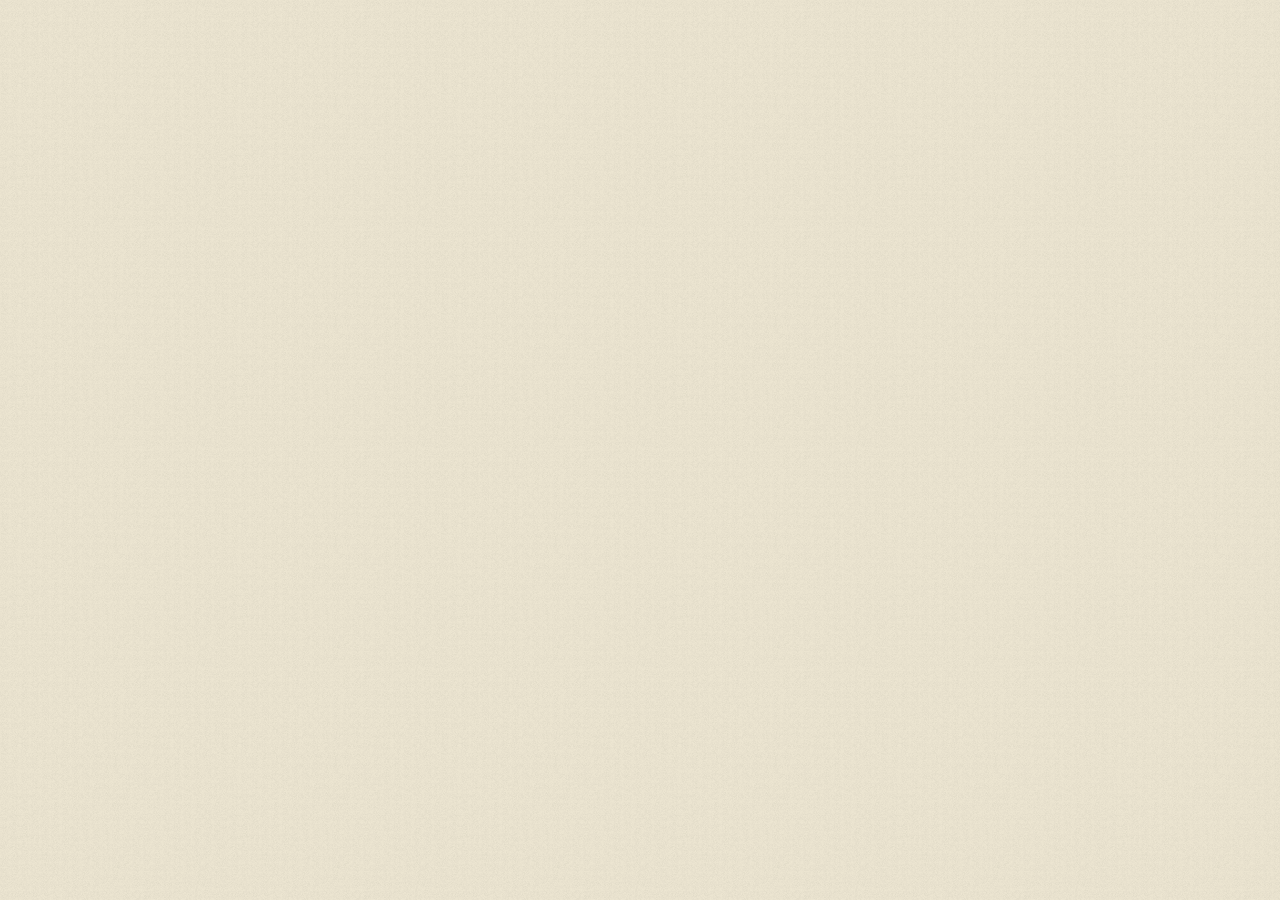
==== index.html @ ba2c65f1 "Rename Safe and Secure.html to index.html" ====
<!doctype html>
<html lang="en">
<head>
  <meta charset="utf-8"/>
  <meta name="viewport" content="width=device-width, initial-scale=1"/>
  <title>Safe &amp; Secure — Compliance &amp; safety for American trucking</title>

  <link rel="preconnect" href="https://fonts.googleapis.com"/>
  <link rel="preconnect" href="https://fonts.gstatic.com" crossorigin/>
  <link href="https://fonts.googleapis.com/css2?family=Geist:wght@300;400;500;600;700&family=JetBrains+Mono:wght@400;500;600&display=swap" rel="stylesheet"/>

  <link rel="stylesheet" href="styles.css?v=9"/>
  <noscript><style>.reveal,.reveal-x,.reveal-scale,.wipe,.line-up>span{opacity:1!important;transform:none!important;clip-path:none!important;}</style></noscript>
  <style>
    /* Toggle italic serif accents off via tweak */
    body.no-italics .italic-serif,
    body.no-italics h1 em,
    body.no-italics h2 em,
    body.no-italics h3 em,
    body.no-italics .svc-title em,
    body.no-italics .run-step h3 em,
    body.no-italics .foot-brand h3 em {
      font-family: var(--f-sans) !important;
      font-style: normal !important;
      font-weight: 500 !important;
    }
  </style>
</head>
<body class="grain">
  <div id="root"></div>

  <!-- React + Babel -->
  <script src="https://unpkg.com/react@18.3.1/umd/react.development.js" integrity="sha384-hD6/rw4ppMLGNu3tX5cjIb+uRZ7UkRJ6BPkLpg4hAu/6onKUg4lLsHAs9EBPT82L" crossorigin="anonymous"></script>
  <script src="https://unpkg.com/react-dom@18.3.1/umd/react-dom.development.js" integrity="sha384-u6aeetuaXnQ38mYT8rp6sbXaQe3NL9t+IBXmnYxwkUI2Hw4bsp2Wvmx4yRQF1uAm" crossorigin="anonymous"></script>
  <script src="https://unpkg.com/@babel/standalone@7.29.0/babel.min.js" integrity="sha384-m08KidiNqLdpJqLq95G/LEi8Qvjl/xUYll3QILypMoQ65QorJ9Lvtp2RXYGBFj1y" crossorigin="anonymous"></script>

  <!-- image-slot web component -->
  <script src="image-slot.js"></script>

  <!-- Tweaks panel -->
  <script type="text/babel" src="tweaks-panel.jsx"></script>

  <!-- App -->
  <script type="text/babel" src="app.jsx"></script>
</body>
</html>
---- styles.css ----
/* Safe & Secure — design tokens + base (v2) */

:root {
  /* paper / ink — midnight navy + warm cream + brass signal */
  --paper:    #EDE6D2;
  --paper-2:  #E2D9BF;
  --paper-3:  #D2C7A6;
  --ink:      #0A1525;
  --ink-2:    #1E3052;
  --mute:     #6F6B5C;
  --mute-2:   #ADA48B;
  --rule:     #2a2d33;
  --rule-soft:#C9BFA1;

  /* accent system */
  --steel:    #0F2240;
  --steel-2:  #1B3458;
  --signal:   #C9A04A;     /* brass — energy */
  --signal-2: #A47F2E;
  --highway:  #E8B43A;
  --safe:     #2F6A48;     /* trust green for badges */
  --safe-2:   #1f4e36;
  --ember:    #D6533F;     /* used sparingly as warm accent */

  /* fonts — single sans family for everything (italic-serif accents dropped) */
  --f-display: "Geist", ui-sans-serif, system-ui, sans-serif;
  --f-sans:    "Geist", ui-sans-serif, system-ui, sans-serif;
  --f-mono:    "JetBrains Mono", ui-monospace, monospace;

  /* metrics */
  --pad-x: clamp(20px, 4vw, 64px);
  --max-w: 1400px;
}

* { box-sizing: border-box; }
html, body { margin: 0; padding: 0; }
html { scroll-behavior: smooth; }
body {
  font-family: var(--f-sans);
  background: var(--paper);
  color: var(--ink);
  font-size: 16px;
  line-height: 1.5;
  -webkit-font-smoothing: antialiased;
  text-rendering: optimizeLegibility;
  font-feature-settings: "ss01", "cv11";
  overflow-x: hidden;
}

a { color: inherit; text-decoration: none; }
button { font-family: inherit; cursor: pointer; }

/* ── grain texture ─────────────────────────────────────── */
.grain::before {
  content:"";
  position: fixed; inset: 0;
  pointer-events: none;
  background-image: url("data:image/svg+xml;utf8,<svg xmlns='http://www.w3.org/2000/svg' width='220' height='220'><filter id='n'><feTurbulence baseFrequency='0.9' numOctaves='2' stitchTiles='stitch'/><feColorMatrix values='0 0 0 0 0  0 0 0 0 0  0 0 0 0 0  0 0 0 .08 0'/></filter><rect width='100%25' height='100%25' filter='url(%23n)'/></svg>");
  mix-blend-mode: multiply;
  opacity: .85;
  z-index: 1000;
}

/* ── ambient motion (always-on) ────────────────────────── */

/* live status bar above the nav */
.status-bar {
  background: var(--ink); color: var(--mute-2);
  font-family: var(--f-mono); font-size: 10.5px; letter-spacing: .14em;
  text-transform: uppercase;
  border-bottom: 1px solid color-mix(in srgb, var(--paper) 14%, var(--ink));
  position: sticky; top: 0; z-index: 51;
}
.status-row {
  display: flex; gap: 24px; height: 30px; align-items: center;
  overflow: hidden; white-space: nowrap;
}
.sb-item { display: inline-flex; align-items: center; gap: 8px; flex: none; }
.sb-item .blip {
  width: 6px; height: 6px; background: var(--signal); border-radius: 50%;
  animation: blip 1.4s infinite;
}
.sb-item.live { color: var(--signal); }
.sb-item .sep { color: color-mix(in srgb, var(--mute-2) 50%, transparent); margin: 0 4px; }
.sb-spacer { flex: 1; }
.sb-tick {
  display: inline-flex; align-items: center; gap: 6px;
  color: var(--paper);
}
.sb-tick .badge {
  background: color-mix(in srgb, var(--safe) 70%, transparent);
  color: var(--paper); padding: 2px 6px;
  letter-spacing: .12em;
}

@media (max-width: 900px) { .status-bar { display: none; } }

/* nav is no longer top-of-page */
.nav { top: 30px; }

/* pulsing dot for mile markers */
.mm-dot {
  display: inline-block;
  width: 10px; height: 10px; border-radius: 50%;
  background: var(--signal);
  box-shadow: 0 0 0 0 color-mix(in srgb, var(--signal) 60%, transparent);
  animation: mmpulse 1.8s ease-out infinite;
  margin-right: 6px;
  vertical-align: middle;
}
@keyframes mmpulse {
  0%   { box-shadow: 0 0 0 0   color-mix(in srgb, var(--signal) 60%, transparent); }
  70%  { box-shadow: 0 0 0 10px transparent; }
  100% { box-shadow: 0 0 0 0   transparent; }
}

/* CTA arrows — loop a slide-out shadow arrow */
.btn .arrow { transition: transform .2s ease; }
.btn:hover .arrow { transform: translateX(3px); }

.btn--signal .arrow {
  animation: arrowSlide 2.6s ease-in-out infinite;
}
@keyframes arrowSlide {
  0%, 60%, 100% { transform: translateX(0); }
  75% { transform: translateX(4px); }
  90% { transform: translateX(0); }
}

/* progress sweep in live desk feed header */
.ld-feed-head { position: relative; overflow: hidden; }
.ld-feed-head::after {
  content:""; position: absolute; left: 0; bottom: 0;
  height: 2px; width: 30%;
  background: var(--signal);
  animation: ldSweep 3.2s cubic-bezier(.6,0,.4,1) infinite;
}
@keyframes ldSweep {
  0%   { transform: translateX(-100%); }
  100% { transform: translateX(400%); }
}

/* annotation arrow gentle bob */
.annot { animation: bob 3s ease-in-out infinite; }
@keyframes bob {
  0%,100% { transform: translateY(0); }
  50%     { transform: translateY(-3px); }
}

/* radar sweep over the road photo */
.road-img::after {
  content:""; position: absolute; inset: 0; pointer-events: none;
  background: linear-gradient(115deg, transparent 38%, color-mix(in srgb, var(--signal) 22%, transparent) 50%, transparent 62%);
  transform: translateX(-100%);
  animation: roadSweep 7s ease-in-out infinite;
  z-index: 3;
  mix-blend-mode: screen;
}
@keyframes roadSweep {
  0%   { transform: translateX(-100%); }
  60%  { transform: translateX(100%); }
  100% { transform: translateX(100%); }
}

/* drifting accent dots between sections */
.tick-rail {
  position: relative;
  height: 28px;
  border-top: 1px solid var(--rule-soft);
  border-bottom: 1px solid var(--rule-soft);
  overflow: hidden;
  background: var(--paper);
}
.tick-rail::before {
  content:""; position: absolute; top: 50%; left: 0; right: 0;
  height: 2px; margin-top: -1px;
  background: repeating-linear-gradient(90deg, transparent 0 16px, var(--ink-2) 16px 17px, transparent 17px 60px);
  animation: tickDrift 24s linear infinite;
  opacity: .35;
}
@keyframes tickDrift {
  from { background-position: 0 0; }
  to   { background-position: -600px 0; }
}
.tick-rail .blip {
  position: absolute; top: 50%; transform: translateY(-50%);
  width: 6px; height: 6px; background: var(--signal); border-radius: 50%;
  animation: tickBlip 12s linear infinite;
}
.tick-rail .blip:nth-child(1) { animation-delay: 0s; }
.tick-rail .blip:nth-child(2) { animation-delay: -4s; }
.tick-rail .blip:nth-child(3) { animation-delay: -8s; }
@keyframes tickBlip {
  from { left: -10px; opacity: 1; }
  to   { left: 110%;  opacity: 1; }
}

/* second marquee at footer */
.foot-ticker {
  border-top: 1px solid rgba(255,255,255,.16);
  border-bottom: 1px solid rgba(255,255,255,.16);
  margin: 0 calc(var(--pad-x) * -1) 56px;
  overflow: hidden;
  padding: 18px 0;
}
.foot-ticker-track {
  display: flex; gap: 48px; white-space: nowrap; align-items: center;
  animation: scroll 50s linear infinite;
  font-family: var(--f-mono); font-size: 12px;
  letter-spacing: .14em; text-transform: uppercase;
  color: var(--mute-2);
}
.foot-ticker-track .route {
  display: inline-flex; gap: 12px; align-items: center; padding-right: 48px;
}
.foot-ticker-track .route .city { color: var(--paper); }
.foot-ticker-track .route .arrow-r { color: var(--signal); }
.foot-ticker-track .route .miles { color: var(--mute-2); }

/* scorecard label pulse */
.sc-bar.warn .fill {
  background: var(--ember);
  position: relative;
}
.in .sc-bar.warn .fill::after {
  content:""; position: absolute; top:0; right:0; bottom:0; width:6px;
  background: color-mix(in srgb, var(--ember) 50%, white);
  animation: pulseSpot 1.6s ease-in-out infinite;
}
@keyframes pulseSpot { 0%,100%{opacity:1} 50%{opacity:.3} }

/* number-card subtle hover lift to feel responsive */
.num-card { transition: transform .3s ease; }
.num-card:hover { transform: translateY(-2px); }

/* ── Field — imagery grid ──────────────────────────────── */
.field-sec {
  padding: 96px 0;
  background: var(--paper);
  border-bottom: 1px solid var(--ink);
}
.field-grid {
  display: grid;
  grid-template-columns: 1.4fr 1fr 1fr;
  grid-template-rows: 300px 300px;
  gap: 0;
  border: 1px solid var(--ink);
}
.field-cell {
  position: relative; overflow: hidden;
  border-right: 1px solid var(--ink);
  border-bottom: 1px solid var(--ink);
  background: var(--steel);
}
.field-cell:nth-child(3),
.field-cell:nth-child(5) { border-right: 0; }
.field-cell:nth-child(4),
.field-cell:nth-child(5) { border-bottom: 0; }
.field-cell.tall { grid-row: span 2; }

.field-cell image-slot {
  width: 100%; height: 100%;
  --slot-bg: #0d1929; --slot-fg: #c6cbd1;
}
.field-cell .fc-tag {
  position: absolute; top: 16px; left: 16px; z-index: 3;
  padding: 6px 10px; background: var(--signal); color: var(--ink);
  font-family: var(--f-mono); font-size: 10.5px; letter-spacing: .12em; text-transform: uppercase;
}
.field-cell .fc-tag.dark { background: var(--ink); color: var(--signal); }
.field-cell .fc-cap {
  position: absolute; left: 18px; right: 18px; bottom: 14px; z-index: 3;
  display: flex; justify-content: space-between; align-items: flex-end;
  color: var(--paper);
  font-family: var(--f-mono); font-size: 10.5px; letter-spacing: .14em; text-transform: uppercase;
  pointer-events: none;
}
.field-cell .fc-cap-bg {
  position: absolute; inset: 0; z-index: 1;
  background: linear-gradient(180deg, rgba(10,21,37,.35) 0%, rgba(10,21,37,0) 30%, rgba(10,21,37,0) 55%, rgba(10,21,37,.85) 100%);
  pointer-events: none;
}
.field-cell .fc-title {
  position: absolute; left: 18px; right: 18px; bottom: 40px; z-index: 2;
  color: var(--paper);
  font-family: var(--f-sans); font-weight: 500;
  font-size: 22px; letter-spacing: -0.018em; line-height: 1.1;
  max-width: 22ch; pointer-events: none;
}

@media (max-width: 1100px) {
  .field-grid { grid-template-columns: 1fr 1fr; grid-template-rows: 260px 260px 260px; }
  .field-cell.tall { grid-row: auto; }
  .field-cell:nth-child(3) { border-right: 1px solid var(--ink); }
  .field-cell:nth-child(4) { border-right: 0; }
  .field-cell:nth-child(5) { display: none; }
}
@media (max-width: 700px) {
  .field-grid { grid-template-columns: 1fr; grid-template-rows: repeat(4, 240px); }
  .field-cell { border-right: 0 !important; }
}

/* ── scroll reveals ────────────────────────────────────── */
.reveal {
  opacity: 0; transform: translateY(28px);
  transition: opacity .9s cubic-bezier(.2,.7,.2,1), transform .9s cubic-bezier(.2,.7,.2,1);
  will-change: transform, opacity;
}
.reveal.in { opacity: 1; transform: none; }
.reveal[data-d="1"]  { transition-delay: .06s; }
.reveal[data-d="2"]  { transition-delay: .12s; }
.reveal[data-d="3"]  { transition-delay: .18s; }
.reveal[data-d="4"]  { transition-delay: .24s; }
.reveal[data-d="5"]  { transition-delay: .30s; }
.reveal[data-d="6"]  { transition-delay: .36s; }
.reveal[data-d="7"]  { transition-delay: .42s; }
.reveal[data-d="8"]  { transition-delay: .48s; }
.reveal[data-d="9"]  { transition-delay: .54s; }
.reveal[data-d="10"] { transition-delay: .60s; }

.reveal-x { opacity: 0; transform: translateX(28px); transition: opacity .9s cubic-bezier(.2,.7,.2,1), transform .9s cubic-bezier(.2,.7,.2,1); }
.reveal-x.in { opacity: 1; transform: none; }
.reveal-scale { opacity: 0; transform: scale(.96); transition: opacity .9s cubic-bezier(.2,.7,.2,1), transform .9s cubic-bezier(.2,.7,.2,1); transform-origin: center; }
.reveal-scale.in { opacity: 1; transform: none; }

/* ── creative reveals ──────────────────────────────────── */

/* line-up: each <span> child slides up from behind an invisible mask.
   Use on <h1><span>line 1</span><span>line 2</span></h1> */
.line-up { overflow: hidden; display: block; }
.line-up > span,
.line-up > .ln {
  display: block; overflow: hidden;
  transform: translateY(0);
}
.line-up > span > i,
.line-up > .ln > i {
  display: block; transform: translateY(102%);
  transition: transform 1.1s cubic-bezier(.7,0,.2,1);
  font-style: inherit; will-change: transform;
}
.line-up.in > span:nth-child(1) > i,
.line-up.in > .ln:nth-child(1) > i { transition-delay: .05s; transform: none; }
.line-up.in > span:nth-child(2) > i,
.line-up.in > .ln:nth-child(2) > i { transition-delay: .18s; transform: none; }
.line-up.in > span:nth-child(3) > i,
.line-up.in > .ln:nth-child(3) > i { transition-delay: .31s; transform: none; }
.line-up.in > span:nth-child(4) > i,
.line-up.in > .ln:nth-child(4) > i { transition-delay: .44s; transform: none; }
.line-up.in > span:nth-child(5) > i,
.line-up.in > .ln:nth-child(5) > i { transition-delay: .57s; transform: none; }

/* mask-wipe: a coloured bar slides across, leaves the text behind */
.wipe {
  position: relative;
  display: inline-block;
  color: var(--ink);
}
.wipe::after {
  content:""; position: absolute; inset: 0;
  background: var(--signal);
  transform: scaleX(1); transform-origin: left;
  transition: transform 1.2s cubic-bezier(.7,0,.15,1);
}
.wipe.in::after { transform: scaleX(0); transform-origin: right; }

/* clip-reveal: image clips in from a direction. Default to fully open
   so anything that misses the observer is still visible. */
.clip-r { clip-path: inset(0 0 0 0); transition: clip-path 1.4s cubic-bezier(.7,0,.2,1); }
.clip-r.armed { clip-path: inset(0 100% 0 0); }
.clip-r.armed.in { clip-path: inset(0 0 0 0); }
.clip-l { clip-path: inset(0 0 0 0); transition: clip-path 1.4s cubic-bezier(.7,0,.2,1); }
.clip-l.armed { clip-path: inset(0 0 0 100%); }
.clip-l.armed.in { clip-path: inset(0 0 0 0); }
.clip-b { clip-path: inset(0 0 0 0); transition: clip-path 1.4s cubic-bezier(.7,0,.2,1); }
.clip-b.armed { clip-path: inset(100% 0 0 0); }
.clip-b.armed.in { clip-path: inset(0 0 0 0); }

/* label-line: a thin line under the eyebrow draws across */
.label-line {
  position: relative; display: inline-block; padding-bottom: 8px;
}
.label-line::after {
  content:""; position: absolute; left:0; right:0; bottom: 0;
  height: 1px; background: var(--ink-2);
  transform: scaleX(0); transform-origin: left;
  transition: transform .9s cubic-bezier(.7,0,.2,1) .1s;
}
.in .label-line::after,
.label-line.in::after { transform: scaleX(1); }

/* shimmer underline for service cards on hover */
.svc-arrow-line {
  position: absolute; left: 24px; right: 24px; bottom: 30px;
  height: 1px; background: currentColor; opacity: .2;
  transform: scaleX(0); transform-origin: left;
  transition: transform .5s cubic-bezier(.7,0,.2,1), opacity .2s;
}
.service:hover .svc-arrow-line { transform: scaleX(1); opacity: .4; }

/* connecting line that draws across The Run mile markers */
.run-grid { position: relative; }
.run-line {
  position: absolute; left: 0; right: 0; top: -1px;
  height: 2px; background: var(--signal);
  transform: scaleX(0); transform-origin: left;
  transition: transform 1.8s cubic-bezier(.7,0,.2,1) .2s;
  z-index: 2;
}
.run-grid.in .run-line { transform: scaleX(1); }

/* tickets on the case-numbers — flick like a split-flap */
.flick > b {
  display: inline-block;
  animation: flick .5s steps(2, end);
}
@keyframes flick { from { transform: translateY(-10%); opacity: 0; } to { transform: none; opacity: 1; } }

@media (prefers-reduced-motion: reduce) {
  .reveal, .reveal-x, .reveal-scale { opacity: 1 !important; transform: none !important; transition: none !important; }
  .line-up > span > i, .line-up > .ln > i { transform: none !important; transition: none !important; }
  .wipe::after { transform: scaleX(0) !important; }
  .clip-r, .clip-l, .clip-b { clip-path: none !important; }
  .label-line::after, .run-line { transform: scaleX(1) !important; }
}

/* ── typography ────────────────────────────────────────── */
.eyebrow {
  font-family: var(--f-mono);
  font-size: 11px;
  letter-spacing: 0.16em;
  text-transform: uppercase;
  color: var(--ink-2);
  font-weight: 500;
}
.italic-serif {
  font-family: var(--f-sans);
  font-style: normal;
  font-weight: 500;
  color: var(--signal);
}
.display {
  font-family: var(--f-sans);
  font-weight: 500;
  letter-spacing: -0.035em;
  line-height: 0.9;
  text-wrap: pretty;
}
.tnum { font-variant-numeric: tabular-nums; font-feature-settings: "tnum"; }
.mono { font-family: var(--f-mono); }

/* ── containers ────────────────────────────────────────── */
.shell {
  max-width: var(--max-w);
  margin: 0 auto;
  padding-left: var(--pad-x);
  padding-right: var(--pad-x);
  width: 100%;
}

hr.rule { border:0; height:1px; background: var(--ink); opacity:.85; margin:0; }
hr.rule-soft { border:0; height:1px; background: var(--rule-soft); margin:0; }

/* ── buttons ───────────────────────────────────────────── */
.btn {
  display: inline-flex; align-items: center; gap: 10px;
  height: 48px; padding: 0 22px;
  border-radius: 0;
  font-family: var(--f-sans);
  font-size: 14px; font-weight: 500;
  letter-spacing: -0.005em;
  border: 1px solid var(--ink);
  background: var(--ink);
  color: var(--paper);
  transition: transform .15s ease, background .15s ease, border-color .15s ease, color .15s ease;
}
.btn:hover { transform: translateY(-1px); background: var(--steel); }
.btn--signal { background: var(--signal); border-color: var(--signal); color: var(--ink); }
.btn--signal:hover { background: var(--signal-2); border-color: var(--signal-2); color: var(--paper); }
.btn--ghost  { background: transparent; color: var(--ink); }
.btn--ghost:hover { background: var(--ink); color: var(--paper); }

.arrow { width:16px; height:9px; flex:none; }

/* ── nav ───────────────────────────────────────────────── */
.nav {
  position: sticky; top: 0; z-index: 50;
  background: color-mix(in srgb, var(--paper) 92%, transparent);
  backdrop-filter: blur(6px);
  -webkit-backdrop-filter: blur(6px);
  border-bottom: 1px solid var(--ink);
}
.nav-row {
  display: flex; align-items: center; justify-content: space-between;
  height: 64px;
}
.nav-brand {
  display:flex; align-items:center; gap: 10px;
  font-weight: 500; letter-spacing: -0.01em; font-size: 16px;
}
.brand-mark {
  width: 30px; height: 30px;
  background: var(--ink);
  color: var(--paper);
  display: grid; place-items: center;
  font-family: var(--f-mono); font-weight: 600; font-size: 14px;
  letter-spacing: -0.02em;
  position: relative;
}
.brand-mark::after {
  content:""; position: absolute; right:-2px; bottom:-2px;
  width: 8px; height: 8px; background: var(--signal);
}
.nav-links { display:flex; gap: 28px; }
.nav-links a {
  font-size: 13.5px; color: var(--ink-2);
  position: relative; padding: 4px 0;
}
.nav-links a:hover { color: var(--ink); }
.nav-links a::after {
  content:""; position: absolute; left:0; right:0; bottom:-22px;
  height: 2px; background: var(--signal); transform: scaleX(0); transform-origin: left;
  transition: transform .2s ease;
}
.nav-links a:hover::after { transform: scaleX(1); }
.nav-cta { display:flex; align-items:center; gap: 14px; }
.usdot-chip {
  font-family: var(--f-mono);
  font-size: 10.5px;
  letter-spacing: 0.08em;
  color: var(--ink-2);
  border: 1px solid var(--rule-soft);
  padding: 4px 8px;
  display: inline-flex; align-items: center; gap: 6px;
}
.usdot-chip .dot { width:6px;height:6px;background:var(--safe);border-radius:50%; box-shadow:0 0 0 3px color-mix(in srgb, var(--safe) 20%, transparent); }

/* ── hero ──────────────────────────────────────────────── */
.hero { padding-top: 40px; padding-bottom: 30px; position: relative; }
.hero-eyebrow-row {
  display:flex; align-items:center; gap: 16px;
  font-family: var(--f-mono);
  font-size: 11px; letter-spacing: 0.16em; text-transform: uppercase;
  color: var(--ink-2);
}
.hero-eyebrow-row .sep { flex:1; height:1px; background: var(--ink); opacity:.4; }

.hero-2up {
  margin-top: 28px;
  display: grid;
  grid-template-columns: 1fr 1fr;
  gap: 48px;
  align-items: stretch;
}
.hero-left { display: flex; flex-direction: column; justify-content: space-between; gap: 32px; }
.hero-right {
  position: relative; overflow: hidden;
  border: 1px solid var(--ink);
  background: var(--steel);
  min-height: 560px;
}
.hero-right image-slot {
  width: 100%; height: 100%;
  --slot-bg: #0d1929; --slot-fg: #c6cbd1;
}
.hero-right .corner-tag {
  position: absolute; top: 16px; left: 16px; z-index: 3;
  padding: 6px 10px; background: var(--signal); color: var(--ink);
  font-family: var(--f-mono); font-size: 10.5px; letter-spacing: .12em; text-transform: uppercase;
}
.hero-right .corner-foot {
  position: absolute; left: 16px; right: 16px; bottom: 14px; z-index: 3;
  display: flex; justify-content: space-between; align-items: flex-end;
  color: var(--paper);
  font-family: var(--f-mono); font-size: 10.5px; letter-spacing: .14em; text-transform: uppercase;
  pointer-events: none;
}
.hero-right .hr-grad {
  position: absolute; inset: 0; z-index: 1; pointer-events: none;
  background: linear-gradient(180deg, rgba(10,21,37,.25) 0%, rgba(10,21,37,0) 25%, rgba(10,21,37,0) 60%, rgba(10,21,37,.85) 100%);
}
.hero-right .hr-pip {
  position: absolute; right: 14px; top: 50%; transform: translateY(-50%); z-index: 3;
  display: grid; gap: 6px;
}
.hero-right .hr-pip .pp {
  width: 4px; height: 18px; background: var(--signal); opacity: .35;
}
.hero-right .hr-pip .pp:nth-child(2) { opacity: .6; }
.hero-right .hr-pip .pp:nth-child(3) { opacity: 1; }

.hero h1 {
  margin: 0;
  font-family: var(--f-sans);
  font-size: clamp(44px, 5.8vw, 92px);
  font-weight: 500;
  letter-spacing: -0.035em;
  line-height: 0.94;
  text-wrap: balance;
}
.hero h1 em, .hero h1 .em {
  font-family: var(--f-sans);
  font-style: normal;
  font-weight: 500;
  letter-spacing: -0.025em;
  color: var(--signal);
}
.hero h1 .sig { color: var(--signal); }

.hero-sub {
  margin-top: 0;
  display: grid;
  grid-template-columns: 1fr;
  gap: 24px;
  align-items: end;
}
.hero-sub p {
  font-size: 17px; line-height: 1.45; color: var(--ink-2);
  max-width: 50ch; margin: 0;
}
.hero-cta { display:flex; gap: 12px; flex-wrap: wrap; }

@media (max-width: 1100px) {
  .hero-2up { grid-template-columns: 1fr; }
  .hero-right { min-height: 380px; }
}

/* annotation arrow + scribble */
.annot {
  position: absolute;
  font-family: var(--f-mono); font-size: 11px;
  letter-spacing: .08em; text-transform: uppercase;
  color: var(--signal-2);
  display:flex; align-items:center; gap: 8px;
  pointer-events: none;
}
.annot svg { width: 60px; height: 28px; flex: none; }

/* ── strip below hero ──────────────────────────────────── */
.belowhero {
  margin-top: 56px;
  display: grid;
  grid-template-columns: 1.4fr 1fr 0.9fr;
  gap: 0;
  border-top: 1px solid var(--ink);
  border-bottom: 1px solid var(--ink);
}
.belowhero > * {
  padding: 22px 24px;
  border-right: 1px solid var(--ink);
  min-height: 400px;
  display: flex; flex-direction: column;
}
.belowhero > *:last-child { border-right: 0; }

.bh-img {
  padding: 0 !important;
  border-right: 1px solid var(--ink);
  background: var(--steel);
  position: relative;
  overflow: hidden;
}
.bh-img image-slot {
  width: 100%; height: 100%; min-height: 400px;
  --slot-bg: #0d1929;
  --slot-fg: #c6cbd1;
}
.bh-img .img-overlay {
  position: absolute; left: 16px; bottom: 14px; right: 16px;
  display: flex; justify-content: space-between; align-items: flex-end;
  color: #f4ede0;
  z-index: 2; pointer-events: none;
}
.bh-img .img-overlay .cap { font-family: var(--f-mono); font-size: 10.5px; letter-spacing:.14em; text-transform:uppercase; opacity:.85; }
.bh-img .img-overlay .num { font-family: var(--f-mono); font-size: 10.5px; letter-spacing:.14em;}
.bh-img .corner-tag {
  position: absolute; top: 16px; left: 16px; z-index: 2;
  padding: 6px 10px; background: var(--signal); color: var(--ink);
  font-family: var(--f-mono); font-size: 10.5px; letter-spacing: .12em; text-transform: uppercase;
}

/* scorecard */
.scorecard { background: var(--paper); position: relative; }
.sc-head {
  display:flex; justify-content:space-between; align-items: center;
  font-family: var(--f-mono); font-size: 10.5px; letter-spacing: .14em; text-transform: uppercase;
  color: var(--ink-2);
}
.sc-head .live {
  display:inline-flex; align-items:center; gap: 6px;
  color: var(--safe);
}
.sc-head .live .blip { width:6px; height:6px; background: var(--safe); border-radius: 50%; animation: blip 1.4s infinite; }
@keyframes blip { 0%,100%{opacity:1} 50%{opacity:.25} }

.sc-score {
  display: flex; align-items: baseline; gap: 10px;
  margin-top: 22px;
}
.sc-score .big {
  font-size: 96px; font-weight: 500; letter-spacing: -0.04em; line-height: 1;
  font-family: var(--f-sans);
}
.sc-score .small { font-size: 22px; color: var(--mute); }
.sc-label { margin-top: 4px; font-size: 12.5px; color: var(--ink-2); }

.sc-bars { margin-top: 18px; display: grid; gap: 9px; }
.sc-bar { display: grid; grid-template-columns: 1fr auto; align-items: center; gap: 10px; font-size: 12px; }
.sc-bar .name { color: var(--ink-2); font-family: var(--f-mono); font-size: 10.5px; letter-spacing: .08em; text-transform: uppercase;}
.sc-bar .val { font-family: var(--f-mono); font-size: 11px; color: var(--ink); }
.sc-bar .track { grid-column: 1/-1; height: 4px; background: var(--paper-3); position: relative; overflow: hidden; }
.sc-bar .fill { position: absolute; left:0; top:0; bottom:0; background: var(--ink); transition: width 1.4s cubic-bezier(.2,.7,.2,1); width: 0; }
.sc-bar.warn .fill { background: var(--ember); }
.sc-bar.good .fill { background: var(--safe); }
.in .sc-bar .fill { width: var(--w, 0%); }

/* stats column */
.stats { background: var(--ink); color: var(--paper); justify-content: space-between; }
.stats .group { padding-bottom: 22px; border-bottom: 1px solid rgba(255,255,255,.13); }
.stats .group:last-child { border-bottom: 0; padding-bottom: 0; }
.stats .lbl {
  font-family: var(--f-mono); font-size: 10px; letter-spacing: .14em; text-transform: uppercase;
  color: var(--mute-2);
}
.stats .num {
  font-size: 64px; font-weight: 500; letter-spacing: -0.04em;
  margin-top: 6px; line-height: 1;
}
.stats .num em { font-family: var(--f-sans); font-style: normal; font-weight: 500; color: var(--signal); }
.stats .sub { font-size: 12.5px; color: var(--mute-2); margin-top: 4px; }

/* ── trust marquee ─────────────────────────────────────── */
.marquee {
  border-bottom: 1px solid var(--ink);
  background: var(--paper);
  overflow: hidden;
  padding: 18px 0;
}
.marquee-track {
  display: flex; gap: 64px;
  white-space: nowrap;
  animation: scroll 38s linear infinite;
  align-items: center;
}
.marquee-row { display: inline-flex; gap: 64px; align-items: center; padding-right: 64px; }
.marquee .item {
  font-family: var(--f-sans); font-weight: 500; font-size: 30px;
  color: var(--ink-2); letter-spacing: -0.025em;
}
.marquee .item small {
  font-family: var(--f-mono); font-style: normal; font-size: 10px;
  letter-spacing: .14em; text-transform: uppercase;
  color: var(--mute); display:block; margin-top: -4px;
}
.marquee .star { color: var(--signal); font-size: 22px; font-family: var(--f-sans); font-style: normal; }
@keyframes scroll { from { transform: translateX(0) } to { transform: translateX(-50%) } }

/* ── section heading ───────────────────────────────────── */
.sec { padding: 96px 0 100px; }
.sec-head {
  display:grid; grid-template-columns: 1fr 1fr; gap: 48px;
  align-items: end; margin-bottom: 56px;
}
.sec-head .label {
  font-family: var(--f-mono); font-size: 11px; letter-spacing: .18em; text-transform: uppercase;
  color: var(--ink-2);
}
.sec-head h2 {
  margin: 14px 0 0; font-family: var(--f-sans); font-weight: 500;
  font-size: clamp(40px, 5.4vw, 72px); letter-spacing: -0.035em; line-height: 0.95;
}
.sec-head h2 em { font-family: var(--f-sans); font-style: normal; font-weight: 500; }
.sec-head .lede { color: var(--ink-2); font-size: 17px; line-height: 1.5; max-width: 46ch; }

/* ── services grid ─────────────────────────────────────── */
.services { display: grid; grid-template-columns: repeat(6, 1fr); border-top: 1px solid var(--ink); }
.service {
  grid-column: span 2;
  border-right: 1px solid var(--ink);
  border-bottom: 1px solid var(--ink);
  padding: 26px 24px 30px;
  position: relative; min-height: 320px;
  display: flex; flex-direction: column; justify-content: space-between;
  background: var(--paper);
  transition: background .35s ease, color .35s ease;
}
.service::before {
  content:""; position: absolute; inset: 0;
  background: var(--ink);
  transform: scaleY(0); transform-origin: bottom;
  transition: transform .4s cubic-bezier(.6,0,.2,1);
  z-index: 0;
}
.service:hover::before { transform: scaleY(1); transform-origin: top; }
.service:hover { color: var(--paper); }
.service > * { position: relative; z-index: 1; }
.service:hover .svc-num { color: var(--mute-2); }
.service:hover .svc-meta { color: var(--mute-2); }
.service:hover .svc-arrow { transform: translateX(4px); color: var(--signal); }
.service:nth-child(3n) { border-right: 0; }
.service.span3 { grid-column: span 3; }

.svc-num {
  font-family: var(--f-mono); font-size: 11px; letter-spacing: .14em;
  color: var(--mute);
  transition: color .35s ease;
}
.svc-title {
  font-family: var(--f-sans); font-weight: 500;
  font-size: 32px; letter-spacing: -0.025em; line-height: 1.02;
  margin: 4px 0 0;
}
.svc-title em { font-family: var(--f-sans); font-style: normal; font-weight: 500; }
.svc-blurb { margin-top: 14px; font-size: 14.5px; line-height: 1.45; color: inherit; opacity: .85; }
.svc-meta {
  font-family: var(--f-mono); font-size: 10.5px; letter-spacing: .12em; text-transform: uppercase;
  color: var(--ink-2);
  display:flex; align-items:center; justify-content: space-between;
  transition: color .35s ease;
}
.svc-arrow { transition: transform .35s ease, color .35s ease; }

/* ── Live desk widget ──────────────────────────────────── */
.live-desk {
  background: var(--ink); color: var(--paper);
  padding: 56px 0; border-bottom: 1px solid var(--ink);
}
.ld-grid {
  display: grid; grid-template-columns: 1fr 1.4fr; gap: 56px; align-items: start;
}
.ld-lede {
  font-family: var(--f-sans); font-weight: 500;
  font-size: clamp(28px, 3.4vw, 44px); letter-spacing: -0.025em; line-height: 1.05; margin: 12px 0 18px;
}
.ld-lede em { font-family: var(--f-sans); font-style: normal; font-weight: 500; color: var(--signal); }
.ld-sub { color: var(--mute-2); font-size: 14.5px; max-width: 38ch; }

.ld-feed {
  border: 1px solid rgba(255,255,255,.18);
  background: rgba(255,255,255,.02);
}
.ld-feed-head {
  padding: 12px 16px; border-bottom: 1px solid rgba(255,255,255,.18);
  display:flex; justify-content:space-between; align-items: center;
  font-family: var(--f-mono); font-size: 10.5px; letter-spacing: .14em; text-transform: uppercase;
  color: var(--mute-2);
}
.ld-feed-head .live { color: var(--signal); display:flex; align-items:center; gap: 6px; }
.ld-feed-head .live .blip { width:6px; height:6px; background: var(--signal); border-radius: 50%; animation: blip 1.4s infinite; }
.ld-items {
  height: 348px; overflow: hidden; position: relative;
}
.ld-items-roll {
  list-style: none; margin: 0; padding: 0;
  animation: roll 24s linear infinite;
  position: absolute; left: 0; right: 0; top: 0;
}
.ld-items-roll li {
  display: grid; grid-template-columns: 64px 1fr auto 90px;
  gap: 16px; align-items: baseline;
  padding: 12px 16px;
  border-bottom: 1px solid rgba(255,255,255,.08);
  font-size: 14px;
}
.ld-items li .t { font-family: var(--f-mono); font-size: 10.5px; color: var(--mute-2); letter-spacing: .06em; }
.ld-items li .kind {
  font-family: var(--f-mono); font-size: 10px; letter-spacing: .12em; text-transform: uppercase;
  color: var(--ink); background: var(--signal); padding: 3px 6px;
}
.ld-items li .kind.done { background: var(--safe); color: var(--paper); }
.ld-items li .kind.work { background: var(--paper-2); color: var(--ink); }
.ld-items li .kind.win  { background: var(--ember); color: var(--paper); }
.ld-items li .what { color: var(--paper); }
.ld-items li .who  { font-family: var(--f-mono); font-size: 10.5px; color: var(--mute-2); text-align: right; }

.ld-items-roll {
  animation: roll 24s linear infinite;
  position: absolute; left: 0; right: 0; top: 0;
}
@keyframes roll {
  0% { transform: translateY(0); }
  100% { transform: translateY(-50%); }
}

/* ── process / The Run ─────────────────────────────────── */
.run { background: var(--ink); color: var(--paper); padding: 96px 0 110px; }
.run .eyebrow { color: var(--mute-2); }
.run h2 { color: var(--paper); }
.run .lede { color: var(--mute-2); }
.run-grid { display: grid; grid-template-columns: repeat(4, 1fr); border-top: 1px solid rgba(255,255,255,.18); }
.run-step {
  padding: 24px 24px 28px;
  border-right: 1px solid rgba(255,255,255,.18);
  display:flex; flex-direction: column; gap: 14px;
  min-height: 300px;
  position: relative;
}
.run-step:last-child { border-right: 0; }
.run-marker {
  display: flex; justify-content: space-between; align-items: baseline;
  font-family: var(--f-mono); font-size: 10.5px; letter-spacing: .14em; text-transform: uppercase;
  color: var(--mute-2);
}
.run-marker .mm { color: var(--signal); font-weight: 500; }
.run-step h3 {
  margin: 0;
  font-family: var(--f-sans); font-weight: 500;
  font-size: 28px; letter-spacing: -0.02em; line-height: 1.02;
}
.run-step h3 em { font-family: var(--f-sans); font-style: normal; font-weight: 500; }
.run-step p { margin: 0; color: var(--mute-2); font-size: 14px; line-height: 1.5; }
.run-step ul { padding: 0; margin: 0; list-style: none; font-family: var(--f-mono); font-size: 11px; letter-spacing: .08em; color: var(--paper); }
.run-step ul li { padding: 8px 0; border-top: 1px solid rgba(255,255,255,.12); display: flex; justify-content: space-between; }
.run-step ul li:last-child { border-bottom: 1px solid rgba(255,255,255,.12); }
.run-step ul li span { color: var(--mute-2); }

/* highway band */
.highway-band {
  height: 14px; position: relative; margin: 48px 0 0;
  background: var(--steel-2);
  overflow: hidden;
}
.highway-band::before {
  content:""; position: absolute; top:50%; left:0; right:0; transform: translateY(-50%);
  height: 2px;
  background: repeating-linear-gradient(90deg, var(--signal) 0 28px, transparent 28px 60px);
  animation: dash 1.4s linear infinite;
}
@keyframes dash { from { background-position: 0 0; } to { background-position: 60px 0; } }

/* ── Meet the desk ─────────────────────────────────────── */
.desk { padding: 96px 0 100px; background: var(--paper-2); border-top: 1px solid var(--ink); border-bottom: 1px solid var(--ink); }
.desk-grid { display: grid; grid-template-columns: repeat(3, 1fr); gap: 32px; }
.desk-card {
  background: var(--paper);
  border: 1px solid var(--ink);
  display: flex; flex-direction: column;
}
.desk-card .portrait {
  aspect-ratio: 4/5;
  background: var(--steel);
  position: relative; overflow: hidden;
  border-bottom: 1px solid var(--ink);
}
.desk-card image-slot {
  width: 100%; height: 100%;
  --slot-bg: #0d1929;
  --slot-fg: #c6cbd1;
}
.desk-card .badge {
  position: absolute; top: 14px; left: 14px; z-index: 2;
  background: var(--signal); color: var(--ink);
  font-family: var(--f-mono); font-size: 10px; letter-spacing: .12em; text-transform: uppercase;
  padding: 5px 8px;
}
.desk-card .meta { padding: 20px 22px 22px; display: flex; flex-direction: column; gap: 6px; }
.desk-card .role { font-family: var(--f-mono); font-size: 10.5px; letter-spacing: .14em; text-transform: uppercase; color: var(--ink-2); }
.desk-card h4 { margin: 4px 0 0; font-family: var(--f-sans); font-weight: 500; font-size: 24px; letter-spacing: -0.02em; }
.desk-card h4 em { font-family: var(--f-sans); font-style: normal; font-weight: 500; }
.desk-card .bio { font-size: 14px; color: var(--ink-2); line-height: 1.5; margin-top: 8px; }
.desk-card .stats-row {
  display: flex; justify-content: space-between; gap: 12px;
  margin-top: 18px; padding-top: 16px; border-top: 1px solid var(--rule-soft);
  font-family: var(--f-mono); font-size: 10.5px; letter-spacing: .1em; text-transform: uppercase; color: var(--mute);
}
.desk-card .stats-row b { display: block; font-family: var(--f-sans); font-weight: 500; font-size: 20px; color: var(--ink); letter-spacing: -0.02em; text-transform: none; margin-top: 4px; }

/* ── On the road full-bleed ────────────────────────────── */
.road {
  position: relative;
  border-bottom: 1px solid var(--ink);
  background: var(--ink);
  color: var(--paper);
}
.road-img {
  height: clamp(380px, 56vh, 620px);
  position: relative; overflow: hidden;
}
.road-img image-slot {
  width: 100%; height: 100%;
  --slot-bg: #0d1929;
  --slot-fg: #c6cbd1;
}
.road-overlay {
  position: absolute; inset: 0; z-index: 2;
  display: grid; grid-template-rows: auto 1fr auto; padding: 40px var(--pad-x) 32px;
  pointer-events: none;
  background: linear-gradient(180deg, rgba(10,21,37,.6) 0%, rgba(10,21,37,.1) 30%, rgba(10,21,37,.1) 70%, rgba(10,21,37,.85) 100%);
}
.road-tag {
  display: flex; justify-content: space-between; align-items: center;
  font-family: var(--f-mono); font-size: 11px; letter-spacing: .16em; text-transform: uppercase;
  color: var(--mute-2);
}
.road-tag .live { color: var(--signal); display:flex; align-items:center; gap: 6px; }
.road-tag .live .blip { width:7px; height:7px; background: var(--signal); border-radius: 50%; animation: blip 1.4s infinite; }
.road-title {
  align-self: end;
  font-family: var(--f-sans); font-weight: 500;
  font-size: clamp(40px, 5.6vw, 84px); letter-spacing: -0.03em; line-height: 0.95;
  max-width: 18ch;
}
.road-title em { font-family: var(--f-sans); font-style: normal; font-weight: 500; color: var(--signal); }
.road-bottom {
  display: grid; grid-template-columns: repeat(4, 1fr); gap: 24px;
  align-self: end;
}
.road-stat .lbl { font-family: var(--f-mono); font-size: 10.5px; letter-spacing: .14em; text-transform: uppercase; color: var(--mute-2); }
.road-stat .v { font-family: var(--f-sans); font-weight: 500; font-size: 32px; letter-spacing: -0.025em; margin-top: 4px; }

/* ── Case study ────────────────────────────────────────── */
.case { padding: 96px 0; background: var(--paper); }
.case-grid {
  display: grid; grid-template-columns: 1fr 1fr; gap: 56px;
  align-items: stretch;
  border-top: 1px solid var(--ink);
  padding-top: 32px;
}
.case-img {
  aspect-ratio: 5/6;
  background: var(--steel);
  position: relative; overflow: hidden;
  border: 1px solid var(--ink);
}
.case-img image-slot { width: 100%; height: 100%; --slot-bg: #0d1929; --slot-fg: #c6cbd1; }
.case-img .corner-tag {
  position: absolute; top: 16px; left: 16px; z-index: 2;
  padding: 6px 10px; background: var(--signal); color: var(--ink);
  font-family: var(--f-mono); font-size: 10.5px; letter-spacing: .12em; text-transform: uppercase;
}
.case-img .corner-foot {
  position: absolute; bottom: 16px; left: 16px; right: 16px; z-index: 2;
  display: flex; justify-content: space-between;
  font-family: var(--f-mono); font-size: 10.5px; letter-spacing: .14em; text-transform: uppercase;
  color: var(--paper);
}
.case-body { display: flex; flex-direction: column; justify-content: space-between; }
.case-body .label { font-family: var(--f-mono); font-size: 11px; letter-spacing: .18em; text-transform: uppercase; color: var(--mute); }
.case-body .quote {
  font-family: var(--f-sans); font-weight: 400;
  font-size: clamp(28px, 3vw, 44px); line-height: 1.14; letter-spacing: -0.025em;
  margin: 22px 0;
}
.case-body .quote::before { content: "“"; color: var(--signal); margin-right: 4px; }
.case-body .quote::after { content: "”"; color: var(--signal); margin-left: 2px; }
.case-byline { display: grid; gap: 4px; }
.case-byline .who { font-weight: 500; font-size: 16px; }
.case-byline .role { font-family: var(--f-mono); font-size: 10.5px; letter-spacing: .14em; text-transform: uppercase; color: var(--mute); }

.case-numbers { display: grid; grid-template-columns: repeat(3, 1fr); gap: 0; border-top: 1px solid var(--rule-soft); border-bottom: 1px solid var(--rule-soft); margin-top: 32px; }
.case-numbers > div { padding: 22px 16px 22px 0; border-right: 1px solid var(--rule-soft); }
.case-numbers > div:last-child { border-right: 0; padding-left: 16px; padding-right: 0; }
.case-numbers .lbl { font-family: var(--f-mono); font-size: 10.5px; letter-spacing: .14em; text-transform: uppercase; color: var(--mute); }
.case-numbers .v { font-family: var(--f-sans); font-weight: 500; font-size: 44px; letter-spacing: -0.03em; line-height: 1; margin-top: 8px; }
.case-numbers .v em { font-family: var(--f-sans); font-style: normal; font-weight: 500; color: var(--signal); }

/* ── values ────────────────────────────────────────────── */
.values { display: grid; grid-template-columns: repeat(4, 1fr); gap: 0; border-top: 1px solid var(--ink); }
.value {
  padding: 28px 24px;
  border-right: 1px solid var(--ink);
  border-bottom: 1px solid var(--ink);
  min-height: 280px;
  display: flex; flex-direction: column; justify-content: space-between;
  background: var(--paper-2);
}
.value:last-child { border-right: 0; }
.value .glyph {
  font-family: var(--f-sans); font-weight: 300;
  font-size: 96px; line-height: 1; color: var(--signal);
  letter-spacing: -0.06em;
}
.value h4 {
  margin: 0; font-family: var(--f-sans); font-weight: 500;
  font-size: 22px; letter-spacing: -0.02em;
}
.value p { margin: 6px 0 0; font-size: 14px; color: var(--ink-2); line-height: 1.5; }

/* ── numbers band ──────────────────────────────────────── */
.numbers {
  background: var(--signal); color: var(--ink);
  padding: 80px 0;
  border-top: 1px solid var(--ink);
  border-bottom: 1px solid var(--ink);
}
.numbers-grid {
  display: grid; grid-template-columns: 2fr 1fr 1fr 1fr; gap: 32px; align-items: end;
}
.numbers .lede {
  font-family: var(--f-sans); font-weight: 500;
  font-size: clamp(36px, 4vw, 56px); letter-spacing: -0.03em; line-height: 1; margin: 0;
}
.numbers .lede em { font-family: var(--f-sans); font-style: normal; font-weight: 500; }
.num-card { border-left: 1px solid rgba(10,21,37,.25); padding-left: 18px; }
.num-card .lbl { font-family: var(--f-mono); font-size: 10.5px; letter-spacing: .14em; text-transform: uppercase; color: var(--ink-2); }
.num-card .v { font-size: 64px; font-weight: 500; letter-spacing: -0.04em; line-height: 1; margin-top: 6px; }
.num-card .s { font-size: 12.5px; color: var(--ink-2); margin-top: 6px; line-height: 1.4; }

/* ── contact ───────────────────────────────────────────── */
.contact { padding: 96px 0; }
.contact-grid { display: grid; grid-template-columns: 1fr 1fr; gap: 56px; align-items: start; border-top: 1px solid var(--ink); padding-top: 36px; }
.contact h2 { margin: 0; font-family: var(--f-sans); font-weight: 500; font-size: clamp(40px, 5.4vw, 72px); letter-spacing: -0.035em; line-height: .95; }
.contact h2 em { font-family: var(--f-sans); font-style: normal; font-weight: 500; }
.contact .lede { color: var(--ink-2); font-size: 17px; line-height: 1.5; max-width: 42ch; margin: 18px 0 0; }
.contact-meta { margin-top: 36px; display: grid; gap: 18px; border-top: 1px solid var(--rule-soft); padding-top: 24px; }
.cm-row { display: grid; grid-template-columns: 120px 1fr auto; gap: 12px; align-items: baseline; font-size: 14px; }
.cm-row .k { font-family: var(--f-mono); font-size: 10.5px; letter-spacing: .14em; text-transform: uppercase; color: var(--mute); }
.cm-row .v { font-weight: 500; }
.cm-row .x { font-family: var(--f-mono); font-size: 11px; color: var(--mute); }

.form { background: var(--paper-2); padding: 28px; border: 1px solid var(--ink); }
.form h3 { margin: 0 0 22px; font-family: var(--f-sans); font-weight: 500; font-size: 22px; letter-spacing: -0.015em; }
.field { display: grid; gap: 6px; margin-bottom: 16px; }
.field label { font-family: var(--f-mono); font-size: 10.5px; letter-spacing: .14em; text-transform: uppercase; color: var(--ink-2); display:flex; justify-content:space-between; }
.field input, .field textarea, .field select {
  font-family: var(--f-sans); font-size: 15px;
  border: 0; border-bottom: 1px solid var(--ink);
  background: transparent; padding: 8px 0 10px; outline: 0;
  color: var(--ink);
  width: 100%;
}
.field textarea { resize: vertical; min-height: 80px; }
.field input:focus, .field textarea:focus, .field select:focus { border-bottom-color: var(--signal); }
.field .req { color: var(--signal-2); }
.form-row { display: grid; grid-template-columns: 1fr 1fr; gap: 18px; }

/* ── footer ────────────────────────────────────────────── */
.foot { background: var(--ink); color: var(--paper); padding: 64px 0 28px; }
.foot-top { display: grid; grid-template-columns: 1.4fr 1fr 1fr 1fr; gap: 32px; padding-bottom: 56px; border-bottom: 1px solid rgba(255,255,255,.16); }
.foot-brand h3 {
  font-family: var(--f-sans); font-weight: 500; font-size: clamp(48px, 6vw, 96px);
  letter-spacing: -0.04em; line-height: 0.9; margin: 0;
}
.foot-brand h3 em { font-family: var(--f-sans); font-style: normal; font-weight: 500; color: var(--signal); }
.foot-brand p { color: var(--mute-2); font-size: 14px; margin: 18px 0 0; max-width: 36ch; }
.foot-col h5 { font-family: var(--f-mono); font-size: 10.5px; letter-spacing: .14em; text-transform: uppercase; color: var(--mute-2); margin: 0 0 16px; font-weight: 500; }
.foot-col a { display: block; padding: 6px 0; font-size: 14px; color: var(--paper); }
.foot-col a:hover { color: var(--signal); }
.foot-bot { display: flex; justify-content: space-between; padding-top: 28px; font-family: var(--f-mono); font-size: 11px; letter-spacing: .1em; color: var(--mute-2); }

/* ── responsive ────────────────────────────────────────── */
@media (max-width: 1100px) {
  .belowhero { grid-template-columns: 1fr 1fr; }
  .bh-img { grid-column: 1/-1; min-height: 320px; }
  .services { grid-template-columns: repeat(2, 1fr); }
  .service { grid-column: span 1 !important; border-right: 1px solid var(--ink); }
  .service:nth-child(2n) { border-right: 0; }
  .run-grid { grid-template-columns: 1fr 1fr; }
  .run-step { border-bottom: 1px solid rgba(255,255,255,.18); }
  .run-step:nth-child(2n) { border-right: 0; }
  .desk-grid { grid-template-columns: 1fr 1fr; }
  .desk-card:nth-child(3) { grid-column: 1/-1; }
  .values { grid-template-columns: 1fr 1fr; }
  .value:nth-child(2n) { border-right: 0; }
  .numbers-grid { grid-template-columns: 1fr 1fr; }
  .ld-grid { grid-template-columns: 1fr; }
  .case-grid { grid-template-columns: 1fr; }
  .road-bottom { grid-template-columns: repeat(2, 1fr); }
  .contact-grid { grid-template-columns: 1fr; }
  .foot-top { grid-template-columns: 1fr 1fr; }
}
@media (max-width: 700px) {
  .hero-sub { grid-template-columns: 1fr; }
  .hero-cta { justify-content: flex-start; }
  .belowhero { grid-template-columns: 1fr; }
  .belowhero > * { border-right: 0; border-bottom: 1px solid var(--ink); }
  .services { grid-template-columns: 1fr; }
  .service { border-right: 0 !important; }
  .run-grid { grid-template-columns: 1fr; }
  .run-step { border-right: 0; }
  .desk-grid { grid-template-columns: 1fr; }
  .desk-card:nth-child(3) { grid-column: auto; }
  .values { grid-template-columns: 1fr; }
  .value { border-right: 0; }
  .numbers-grid { grid-template-columns: 1fr; }
  .road-bottom { grid-template-columns: 1fr 1fr; }
  .foot-top { grid-template-columns: 1fr; }
  .nav-links { display: none; }
  .nav-cta .usdot-chip { display: none; }
  .form-row { grid-template-columns: 1fr; }
  .sec-head { grid-template-columns: 1fr; }
  .cm-row { grid-template-columns: 1fr; gap: 2px; }
  .ld-items li { grid-template-columns: 50px 1fr; }
  .ld-items li .who, .ld-items li .kind { display: none; }
  .case-numbers { grid-template-columns: 1fr; }
  .case-numbers > div { border-right: 0; border-bottom: 1px solid var(--rule-soft); padding: 18px 0; }
  .case-numbers > div:last-child { border-bottom: 0; padding-left: 0; }
}
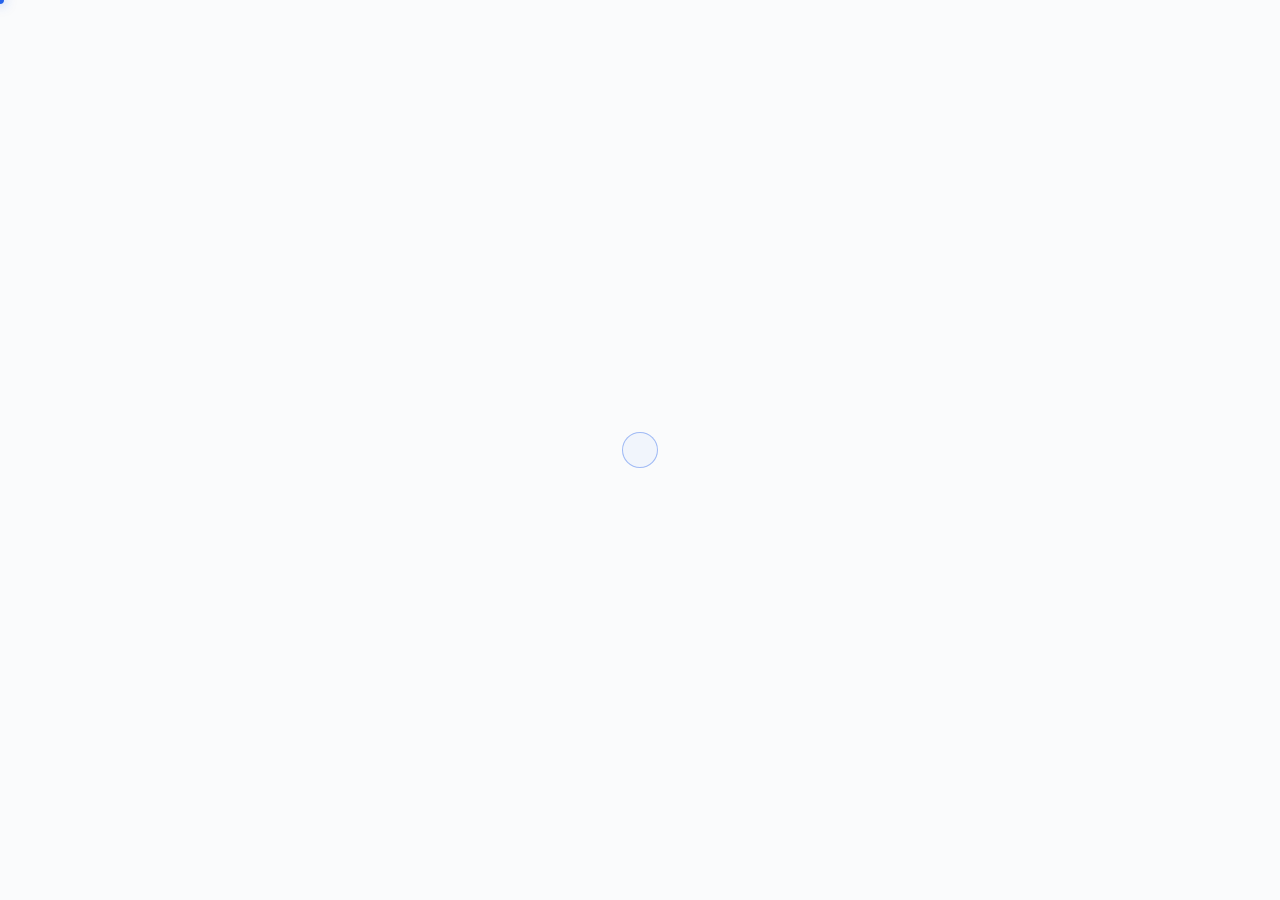
==== commit 33171a83: "Add full satisfying interactions: custom cursor follower with lag ring, magnetic buttons, 3D card ti" ====
--- a/index.html
+++ b/index.html
@@ -3,7 +3,7 @@
 <head>
   <meta charset="utf-8"/>
   <meta name="viewport" content="width=device-width, initial-scale=1"/>
-  <title>Safe &amp; Secure — Compliance &amp; safety for American trucking</title>
+  <title>Safe Haul Compliance — Compliance &amp; safety for Canadian trucking</title>
 
   <link rel="preconnect" href="https://fonts.googleapis.com"/>
   <link rel="preconnect" href="https://fonts.gstatic.com" crossorigin/>
@@ -42,5 +42,8 @@
 
   <!-- App -->
   <script type="text/babel" src="app.jsx"></script>
+
+  <!-- Satisfying Micro-interactions -->
+  <script src="interactions.js" defer></script>
 </body>
 </html>
--- a/styles.css
+++ b/styles.css
@@ -1,65 +1,286 @@
 /* Safe & Secure — design tokens + base (v2) */
 
 :root {
-  /* paper / ink — midnight navy + warm cream + brass signal */
-  --paper:    #EDE6D2;
-  --paper-2:  #E2D9BF;
-  --paper-3:  #D2C7A6;
-  --ink:      #0A1525;
-  --ink-2:    #1E3052;
-  --mute:     #6F6B5C;
-  --mute-2:   #ADA48B;
-  --rule:     #2a2d33;
-  --rule-soft:#C9BFA1;
-
-  /* accent system */
-  --steel:    #0F2240;
-  --steel-2:  #1B3458;
-  --signal:   #C9A04A;     /* brass — energy */
-  --signal-2: #A47F2E;
-  --highway:  #E8B43A;
-  --safe:     #2F6A48;     /* trust green for badges */
-  --safe-2:   #1f4e36;
-  --ember:    #D6533F;     /* used sparingly as warm accent */
-
-  /* fonts — single sans family for everything (italic-serif accents dropped) */
-  --f-display: "Geist", ui-sans-serif, system-ui, sans-serif;
-  --f-sans:    "Geist", ui-sans-serif, system-ui, sans-serif;
-  --f-mono:    "JetBrains Mono", ui-monospace, monospace;
+  /* modern professional palette — clean white + deep navy + blue accent */
+  --paper:    #FAFBFC;        /* very light bg */
+  --paper-2:  #FFFFFF;        /* card surfaces */
+  --paper-3:  #F2F4F7;        /* elevated surfaces */
+  --ink:      #0A1F44;        /* primary text — deep navy */
+  --ink-2:    #2B3A5E;        /* secondary text */
+  --mute:     #4B5563;        /* muted text - darker for contrast */
+  --mute-2:   #6B7280;        /* subtle text */
+  --rule:     #E5E7EB;        /* borders */
+  --rule-soft:#EEF0F3;        /* soft dividers */
+
+  /* accent system — modern blue + accent */
+  --steel:    #0A1F44;
+  --steel-2:  #1A3464;
+  --signal:   #2563EB;        /* vibrant blue — primary CTA */
+  --signal-2: #1E40AF;
+  --highway:  #2563EB;
+  --safe:     #10B981;
+  --safe-2:   #059669;
+  --ember:    #EF4444;
+
+  /* fonts — modern system fonts */
+  --f-display: -apple-system, BlinkMacSystemFont, 'Inter', 'Segoe UI', Roboto, sans-serif;
+  --f-sans:    -apple-system, BlinkMacSystemFont, 'Inter', 'Segoe UI', Roboto, sans-serif;
+  --f-mono:    'SF Mono', 'Menlo', monospace;
 
   /* metrics */
-  --pad-x: clamp(20px, 4vw, 64px);
-  --max-w: 1400px;
+  --pad-x: clamp(20px, 4vw, 80px);
+  --max-w: 1640px;
 }
 
 * { box-sizing: border-box; }
 html, body { margin: 0; padding: 0; }
-html { scroll-behavior: smooth; }
+html {
+  scroll-behavior: smooth;
+  scroll-padding-top: 80px;
+  -webkit-text-size-adjust: 100%;
+  text-rendering: optimizeLegibility;
+  -webkit-font-smoothing: antialiased;
+  -moz-osx-font-smoothing: grayscale;
+}
+body {
+  overscroll-behavior-y: none;
+}
+@media (prefers-reduced-motion: no-preference) {
+  html { scroll-behavior: smooth; }
+}
+/* Smooth out scroll-driven elements with GPU compositing */
+.hero-cine-bg,
+.reveal, .reveal-x, .reveal-scale,
+.field-cell, .service, .desk-card, .run-step,
+.case-img, .road-img, .bh-img,
+img, image-slot {
+  will-change: auto;
+  backface-visibility: hidden;
+  -webkit-backface-visibility: hidden;
+  transform: translateZ(0);
+}
 body {
   font-family: var(--f-sans);
   background: var(--paper);
   color: var(--ink);
-  font-size: 16px;
-  line-height: 1.5;
+  font-size: 17px;
+  line-height: 1.7;
   -webkit-font-smoothing: antialiased;
   text-rendering: optimizeLegibility;
-  font-feature-settings: "ss01", "cv11";
   overflow-x: hidden;
-}
-
-a { color: inherit; text-decoration: none; }
+  font-weight: 400;
+}
+
+a { color: inherit; text-decoration: none; cursor: pointer; }
 button { font-family: inherit; cursor: pointer; }
 
-/* ── grain texture ─────────────────────────────────────── */
-.grain::before {
-  content:"";
-  position: fixed; inset: 0;
+/* ── custom cursor follower ───────────────────────────── */
+@media (hover: hover) and (pointer: fine) {
+  body { cursor: none; }
+  a, button, .btn, .service, .value, input, select, textarea { cursor: none; }
+}
+
+.cursor-dot, .cursor-ring {
+  position: fixed; top: 0; left: 0;
   pointer-events: none;
-  background-image: url("data:image/svg+xml;utf8,<svg xmlns='http://www.w3.org/2000/svg' width='220' height='220'><filter id='n'><feTurbulence baseFrequency='0.9' numOctaves='2' stitchTiles='stitch'/><feColorMatrix values='0 0 0 0 0  0 0 0 0 0  0 0 0 0 0  0 0 0 .08 0'/></filter><rect width='100%25' height='100%25' filter='url(%23n)'/></svg>");
-  mix-blend-mode: multiply;
-  opacity: .85;
-  z-index: 1000;
-}
+  z-index: 9999;
+  border-radius: 50%;
+  will-change: transform;
+  transition: opacity .25s ease, width .3s cubic-bezier(.22,.61,.36,1), height .3s cubic-bezier(.22,.61,.36,1), background-color .25s ease, border-color .25s ease;
+}
+
+.cursor-dot {
+  width: 8px; height: 8px;
+  background: var(--signal);
+  margin-left: -4px; margin-top: -4px;
+  box-shadow: 0 0 12px rgba(37, 99, 235, 0.5);
+}
+
+.cursor-ring {
+  width: 36px; height: 36px;
+  border: 1.5px solid rgba(37, 99, 235, 0.4);
+  margin-left: -18px; margin-top: -18px;
+  background: rgba(37, 99, 235, 0.04);
+}
+
+.cursor-dot--active {
+  width: 14px; height: 14px;
+  margin-left: -7px; margin-top: -7px;
+  background: var(--signal);
+}
+
+.cursor-ring--active {
+  width: 60px; height: 60px;
+  margin-left: -30px; margin-top: -30px;
+  border-color: rgba(37, 99, 235, 0.7);
+  background: rgba(37, 99, 235, 0.1);
+}
+
+@media (max-width: 768px), (pointer: coarse) {
+  .cursor-dot, .cursor-ring { display: none !important; }
+  body { cursor: auto !important; }
+  a, button, .btn { cursor: pointer !important; }
+}
+
+/* ── ripple effect ────────────────────────────────────── */
+.btn, .nav-links a {
+  position: relative;
+  overflow: hidden;
+}
+
+.ripple {
+  position: absolute;
+  border-radius: 50%;
+  background: rgba(255, 255, 255, 0.4);
+  transform: scale(0);
+  animation: ripple-anim .6s cubic-bezier(.22,.61,.36,1);
+  pointer-events: none;
+}
+
+@keyframes ripple-anim {
+  to { transform: scale(2.5); opacity: 0; }
+}
+
+/* ── animated underline on text links ─────────────────── */
+.foot-col a, .lede a, .legal-page a {
+  position: relative;
+  display: inline-block;
+}
+.foot-col a::after {
+  content: '';
+  position: absolute;
+  left: 0; bottom: -2px;
+  width: 100%; height: 1.5px;
+  background: var(--signal);
+  transform: scaleX(0);
+  transform-origin: right;
+  transition: transform .35s cubic-bezier(.22,.61,.36,1);
+}
+.foot-col a:hover::after {
+  transform: scaleX(1);
+  transform-origin: left;
+}
+
+/* ── card 3d tilt prep ──────────────────────────────────── */
+.service, .value {
+  transform-style: preserve-3d;
+  transition: transform .35s cubic-bezier(.22,.61,.36,1), box-shadow .35s ease, border-color .35s ease;
+}
+
+/* ── nav links - remove individual transform (handled by tilt) ── */
+.nav-links a:hover {
+  background: var(--ink);
+  color: #FFFFFF;
+}
+
+/* ── nav-brand override (no cursor: none on logo for accessibility) ── */
+.nav-brand:hover .nav-logo {
+  filter: drop-shadow(0 4px 12px rgba(37, 99, 235, 0.25));
+}
+
+/* ── arrow inside button slides smoothly ──────────────── */
+.btn .arrow {
+  transition: transform .3s cubic-bezier(.22,.61,.36,1);
+}
+
+/* ── hero CTA buttons get extra glow on hover ────────── */
+.hero-cine-cta .btn--signal {
+  position: relative;
+}
+.hero-cine-cta .btn--signal::before {
+  content: '';
+  position: absolute;
+  inset: -2px;
+  border-radius: 100px;
+  background: linear-gradient(135deg, var(--signal), var(--signal-2));
+  opacity: 0;
+  z-index: -1;
+  filter: blur(12px);
+  transition: opacity .35s ease;
+}
+.hero-cine-cta .btn--signal:hover::before {
+  opacity: 0.6;
+}
+
+/* ── value cards subtle border glow ───────────────────── */
+.value {
+  border: 1px solid var(--rule);
+  border-radius: 14px;
+  padding: 22px 20px;
+  background: var(--paper-2);
+  transition: all .35s cubic-bezier(.22,.61,.36,1);
+}
+.value:hover {
+  border-color: var(--signal);
+  box-shadow: 0 12px 32px rgba(37, 99, 235, 0.1);
+}
+
+/* ── form inputs with smoother focus ──────────────────── */
+input, select, textarea {
+  border-radius: 10px !important;
+}
+
+/* ── satisfying micro-interactions ─────────────────────── */
+
+/* Interactive elements get a pointer cursor with smooth transitions */
+a, button, .btn, .service, .value, .run-step, [role="button"] {
+  cursor: pointer;
+  transition: transform .3s cubic-bezier(.22,.61,.36,1), color .25s ease, opacity .25s ease;
+}
+
+/* Footer links lift slightly on hover */
+.foot-col a {
+  display: inline-block;
+  transition: transform .25s cubic-bezier(.22,.61,.36,1), color .2s ease;
+}
+.foot-col a:hover {
+  color: var(--signal);
+  transform: translateX(3px);
+}
+
+/* Value cards glow softly on hover */
+.value {
+  transition: transform .35s cubic-bezier(.22,.61,.36,1), box-shadow .35s ease, border-color .35s ease;
+}
+.value:hover {
+  transform: translateY(-3px);
+}
+
+/* Run step rows lift on hover */
+.run-step:hover {
+  transform: translateX(4px);
+}
+
+/* Form inputs subtle focus glow */
+input, select, textarea {
+  transition: border-color .25s ease, box-shadow .25s ease, transform .15s ease;
+}
+input:focus, select:focus, textarea:focus {
+  box-shadow: 0 0 0 3px rgba(37, 99, 235, 0.15);
+  outline: none;
+}
+
+/* Logo subtle scale on hover */
+.nav-brand {
+  transition: transform .3s cubic-bezier(.22,.61,.36,1);
+}
+.nav-brand:hover {
+  transform: scale(1.02);
+}
+
+/* Arrow icons pulse forward on hover */
+.btn:hover .arrow {
+  transform: translateX(3px);
+}
+
+/* Subtle text link hover */
+.lede a, p a, footer a {
+  position: relative;
+  transition: color .2s ease;
+}
+
+/* ── grain texture removed for modern clean look ─────────── */
+.grain::before { display: none; }
 
 /* ── ambient motion (always-on) ────────────────────────── */
 
@@ -464,19 +685,33 @@
 /* ── buttons ───────────────────────────────────────────── */
 .btn {
   display: inline-flex; align-items: center; gap: 10px;
-  height: 48px; padding: 0 22px;
-  border-radius: 0;
+  height: 50px; padding: 0 26px;
+  border-radius: 100px;
   font-family: var(--f-sans);
-  font-size: 14px; font-weight: 500;
-  letter-spacing: -0.005em;
-  border: 1px solid var(--ink);
-  background: var(--ink);
-  color: var(--paper);
-  transition: transform .15s ease, background .15s ease, border-color .15s ease, color .15s ease;
-}
-.btn:hover { transform: translateY(-1px); background: var(--steel); }
-.btn--signal { background: var(--signal); border-color: var(--signal); color: var(--ink); }
-.btn--signal:hover { background: var(--signal-2); border-color: var(--signal-2); color: var(--paper); }
+  font-size: 14px; font-weight: 600;
+  letter-spacing: -0.01em;
+  border: 1px solid rgba(255,255,255,0.15);
+  background: rgba(255,255,255,0.05);
+  color: var(--ink);
+  backdrop-filter: blur(10px);
+  transition: all .3s cubic-bezier(.22,.61,.36,1);
+}
+.btn:hover {
+  transform: translateY(-2px);
+  background: rgba(255,255,255,0.1);
+  border-color: rgba(255,255,255,0.25);
+  box-shadow: 0 12px 32px rgba(0, 0, 0, 0.4);
+}
+.btn--signal {
+  background: linear-gradient(135deg, var(--signal) 0%, var(--signal-2) 100%);
+  border-color: transparent;
+  color: #FFFFFF;
+  box-shadow: 0 8px 20px rgba(74, 144, 226, 0.25);
+}
+.btn--signal:hover {
+  transform: translateY(-3px);
+  box-shadow: 0 16px 40px rgba(74, 144, 226, 0.5);
+}
 .btn--ghost  { background: transparent; color: var(--ink); }
 .btn--ghost:hover { background: var(--ink); color: var(--paper); }
 
@@ -485,18 +720,22 @@
 /* ── nav ───────────────────────────────────────────────── */
 .nav {
   position: sticky; top: 0; z-index: 50;
-  background: color-mix(in srgb, var(--paper) 92%, transparent);
-  backdrop-filter: blur(6px);
-  -webkit-backdrop-filter: blur(6px);
-  border-bottom: 1px solid var(--ink);
+  background: rgba(255, 255, 255, 0.85);
+  backdrop-filter: blur(24px) saturate(180%);
+  -webkit-backdrop-filter: blur(24px) saturate(180%);
+  border-bottom: 1px solid rgba(10, 31, 68, 0.08);
 }
 .nav-row {
   display: flex; align-items: center; justify-content: space-between;
-  height: 64px;
+  height: 96px;
 }
 .nav-brand {
   display:flex; align-items:center; gap: 10px;
   font-weight: 500; letter-spacing: -0.01em; font-size: 16px;
+}
+.nav-logo {
+  height: 72px; width: auto; max-height: 90px;
+  object-fit: contain;
 }
 .brand-mark {
   width: 30px; height: 30px;
@@ -511,18 +750,34 @@
   content:""; position: absolute; right:-2px; bottom:-2px;
   width: 8px; height: 8px; background: var(--signal);
 }
-.nav-links { display:flex; gap: 28px; }
+.nav-links {
+  display: flex; gap: 4px;
+  background: rgba(10, 31, 68, 0.04);
+  padding: 6px;
+  border-radius: 100px;
+  border: 1px solid rgba(10, 31, 68, 0.08);
+  backdrop-filter: blur(10px);
+}
 .nav-links a {
-  font-size: 13.5px; color: var(--ink-2);
-  position: relative; padding: 4px 0;
-}
-.nav-links a:hover { color: var(--ink); }
-.nav-links a::after {
-  content:""; position: absolute; left:0; right:0; bottom:-22px;
-  height: 2px; background: var(--signal); transform: scaleX(0); transform-origin: left;
-  transition: transform .2s ease;
-}
-.nav-links a:hover::after { transform: scaleX(1); }
+  font-size: 14px;
+  font-weight: 500;
+  letter-spacing: -0.01em;
+  color: var(--ink-2);
+  padding: 8px 18px;
+  border-radius: 100px;
+  transition: all .25s cubic-bezier(.22,.61,.36,1);
+  position: relative;
+  cursor: pointer;
+}
+.nav-links a:hover {
+  color: var(--paper-2);
+  background: var(--ink);
+  transform: translateY(-1px);
+}
+.nav-links a.active {
+  background: var(--signal);
+  color: #FFFFFF;
+}
 .nav-cta { display:flex; align-items:center; gap: 14px; }
 .usdot-chip {
   font-family: var(--f-mono);
@@ -592,10 +847,10 @@
 .hero h1 {
   margin: 0;
   font-family: var(--f-sans);
-  font-size: clamp(44px, 5.8vw, 92px);
-  font-weight: 500;
-  letter-spacing: -0.035em;
-  line-height: 0.94;
+  font-size: clamp(36px, 5vw, 56px);
+  font-weight: 700;
+  letter-spacing: -0.015em;
+  line-height: 1.15;
   text-wrap: balance;
 }
 .hero h1 em, .hero h1 .em {
@@ -623,6 +878,189 @@
 @media (max-width: 1100px) {
   .hero-2up { grid-template-columns: 1fr; }
   .hero-right { min-height: 380px; }
+}
+
+/* ── cinematic hero ─────────────────────────────────────── */
+.hero-cine {
+  position: relative;
+  width: 100%;
+  min-height: 92vh;
+  overflow: hidden;
+  background: #060d18;
+  display: flex;
+  align-items: center;
+  isolation: isolate;
+}
+.hero-cine-bg {
+  position: absolute; inset: 0; z-index: 0;
+  animation: heroZoom 22s ease-out forwards;
+}
+.hero-cine-bg image-slot {
+  width: 100%; height: 100%;
+  --slot-bg: #0d1929; --slot-fg: #c6cbd1;
+}
+.hero-cine-bg image-slot img,
+.hero-cine-bg image-slot { display: block; width: 100%; height: 100%; object-fit: cover; }
+
+@keyframes heroZoom {
+  from { transform: scale(1.08); }
+  to   { transform: scale(1.00); }
+}
+
+.hero-cine-scrim {
+  position: absolute; inset: 0; z-index: 1; pointer-events: none;
+  background:
+    linear-gradient(100deg,
+      rgba(6,13,24,0.95) 0%,
+      rgba(6,13,24,0.86) 26%,
+      rgba(6,13,24,0.55) 50%,
+      rgba(6,13,24,0.22) 72%,
+      rgba(6,13,24,0.05) 100%);
+}
+.hero-cine-vignette {
+  position: absolute; inset: 0; z-index: 1; pointer-events: none;
+  background:
+    radial-gradient(120% 80% at 80% 50%, transparent 35%, rgba(6,13,24,0.55) 100%),
+    linear-gradient(180deg, rgba(6,13,24,0.35) 0%, transparent 18%, transparent 72%, rgba(6,13,24,0.75) 100%);
+}
+
+.hero-cine-inner {
+  position: relative; z-index: 3;
+  max-width: var(--max-w);
+  width: 100%;
+  margin: 0 auto;
+  padding: 120px var(--pad-x) 110px;
+  display: flex; flex-direction: column;
+  gap: 28px;
+}
+
+.hero-cine-eyebrow {
+  display: inline-flex; align-items: center; gap: 14px;
+  font-family: var(--f-sans);
+  font-size: 13px; font-weight: 600; letter-spacing: 0.08em; text-transform: uppercase;
+  color: rgba(237, 230, 210, 0.85);
+  width: fit-content;
+}
+.hero-cine-eyebrow .dot-live {
+  width: 8px; height: 8px; border-radius: 50%;
+  background: var(--signal);
+  box-shadow: 0 0 0 4px rgba(201, 160, 74, 0.20);
+  animation: pulseLive 2.6s ease-in-out infinite;
+}
+@keyframes pulseLive {
+  0%, 100% { box-shadow: 0 0 0 4px rgba(201, 160, 74, 0.20); }
+  50%      { box-shadow: 0 0 0 8px rgba(201, 160, 74, 0.05); }
+}
+.hero-cine-eyebrow .sep {
+  width: 32px; height: 1px;
+  background: rgba(237, 230, 210, 0.35);
+}
+
+.hero-cine-title {
+  margin: 0;
+  font-family: var(--f-sans);
+  font-size: clamp(52px, 7.2vw, 128px);
+  font-weight: 500;
+  letter-spacing: -0.042em;
+  line-height: 0.92;
+  color: #fbf6e6;
+  text-wrap: balance;
+  max-width: 16ch;
+  text-shadow: 0 2px 40px rgba(0, 0, 0, 0.25);
+}
+.hero-cine-title em {
+  font-style: normal;
+  font-weight: 500;
+  color: var(--signal);
+  background: linear-gradient(180deg, #E8C067 0%, var(--signal) 100%);
+  -webkit-background-clip: text;
+  background-clip: text;
+  -webkit-text-fill-color: transparent;
+}
+
+.hero-cine-sub {
+  font-size: clamp(16px, 1.25vw, 20px);
+  line-height: 1.55;
+  color: rgba(237, 230, 210, 0.82);
+  max-width: 56ch;
+  margin: 8px 0 0;
+  font-weight: 400;
+}
+.hero-cine-accent {
+  display: inline;
+  color: #fbf6e6;
+  font-weight: 500;
+  background: linear-gradient(180deg, transparent 62%, rgba(201, 160, 74, 0.35) 62%, rgba(201, 160, 74, 0.35) 88%, transparent 88%);
+}
+
+.hero-cine-cta {
+  display: flex; gap: 14px; flex-wrap: wrap;
+  margin-top: 16px;
+}
+.btn--ghost-light {
+  background: transparent;
+  color: rgba(237, 230, 210, 0.95);
+  border-color: rgba(237, 230, 210, 0.35);
+}
+.btn--ghost-light:hover {
+  background: rgba(237, 230, 210, 0.10);
+  border-color: rgba(237, 230, 210, 0.60);
+  color: #fbf6e6;
+}
+
+.hero-cine-foot {
+  display: flex; align-items: center; gap: 28px;
+  margin-top: 56px;
+  padding-top: 32px;
+  border-top: 1px solid rgba(237, 230, 210, 0.18);
+  max-width: 640px;
+}
+.hcf-item { display: flex; flex-direction: column; gap: 6px; }
+.hcf-num {
+  font-family: var(--f-sans);
+  font-size: 26px; font-weight: 500;
+  letter-spacing: -0.02em;
+  color: #fbf6e6;
+}
+.hcf-lbl {
+  font-family: var(--f-mono);
+  font-size: 10.5px; letter-spacing: 0.14em; text-transform: uppercase;
+  color: rgba(237, 230, 210, 0.6);
+}
+.hcf-divider {
+  width: 1px; height: 36px;
+  background: rgba(237, 230, 210, 0.18);
+}
+
+.hero-cine-tag {
+  position: absolute; z-index: 3;
+  right: var(--pad-x); top: 28px;
+  display: inline-flex; align-items: center; gap: 8px;
+  padding: 7px 12px;
+  border: 1px solid rgba(237, 230, 210, 0.25);
+  background: rgba(6, 13, 24, 0.40);
+  backdrop-filter: blur(6px);
+  -webkit-backdrop-filter: blur(6px);
+  font-family: var(--f-mono);
+  font-size: 10.5px; letter-spacing: 0.16em; text-transform: uppercase;
+  color: rgba(237, 230, 210, 0.85);
+}
+.hct-dot {
+  width: 6px; height: 6px; border-radius: 50%;
+  background: #6ECF8A;
+  box-shadow: 0 0 8px rgba(110, 207, 138, 0.7);
+}
+
+@media (max-width: 900px) {
+  .hero-cine { min-height: 88vh; }
+  .hero-cine-inner { padding: 90px var(--pad-x) 80px; }
+  .hero-cine-foot { gap: 18px; }
+  .hcf-num { font-size: 22px; }
+  .hero-cine-tag { right: 16px; top: 16px; }
+}
+@media (max-width: 600px) {
+  .hero-cine-foot { flex-wrap: wrap; }
+  .hcf-divider { display: none; }
 }
 
 /* annotation arrow + scribble */
@@ -756,7 +1194,7 @@
 @keyframes scroll { from { transform: translateX(0) } to { transform: translateX(-50%) } }
 
 /* ── section heading ───────────────────────────────────── */
-.sec { padding: 96px 0 100px; }
+.sec { padding-top: 96px; padding-bottom: 100px; }
 .sec-head {
   display:grid; grid-template-columns: 1fr 1fr; gap: 48px;
   align-items: end; margin-bottom: 56px;
@@ -766,37 +1204,44 @@
   color: var(--ink-2);
 }
 .sec-head h2 {
-  margin: 14px 0 0; font-family: var(--f-sans); font-weight: 500;
-  font-size: clamp(40px, 5.4vw, 72px); letter-spacing: -0.035em; line-height: 0.95;
+  margin: 14px 0 0; font-family: var(--f-sans); font-weight: 700;
+  font-size: clamp(32px, 4.5vw, 48px); letter-spacing: -0.02em; line-height: 1.1;
 }
 .sec-head h2 em { font-family: var(--f-sans); font-style: normal; font-weight: 500; }
-.sec-head .lede { color: var(--ink-2); font-size: 17px; line-height: 1.5; max-width: 46ch; }
+.sec-head .lede { color: var(--ink-2); font-size: 18px; line-height: 1.7; max-width: 50ch; font-weight: 400; opacity: 1; }
+.lede { color: var(--ink-2) !important; }
 
 /* ── services grid ─────────────────────────────────────── */
-.services { display: grid; grid-template-columns: repeat(6, 1fr); border-top: 1px solid var(--ink); }
+.services { display: grid; grid-template-columns: repeat(6, 1fr); gap: 16px; border-top: none; }
 .service {
   grid-column: span 2;
-  border-right: 1px solid var(--ink);
-  border-bottom: 1px solid var(--ink);
-  padding: 26px 24px 30px;
+  border: 1px solid var(--rule);
+  border-radius: 16px;
+  padding: 32px 28px 36px;
   position: relative; min-height: 320px;
   display: flex; flex-direction: column; justify-content: space-between;
-  background: var(--paper);
-  transition: background .35s ease, color .35s ease;
-}
-.service::before {
-  content:""; position: absolute; inset: 0;
-  background: var(--ink);
-  transform: scaleY(0); transform-origin: bottom;
-  transition: transform .4s cubic-bezier(.6,0,.2,1);
-  z-index: 0;
-}
-.service:hover::before { transform: scaleY(1); transform-origin: top; }
-.service:hover { color: var(--paper); }
+  background: #FFFFFF;
+  transition: transform .4s cubic-bezier(.22,.61,.36,1), box-shadow .4s ease, border-color .4s ease;
+}
+.service:hover {
+  transform: translateY(-6px);
+  border-color: var(--signal);
+  box-shadow: 0 20px 50px rgba(37, 99, 235, 0.15);
+}
+.service h3.svc-title {
+  color: var(--ink) !important;
+  font-weight: 700;
+  font-size: 22px;
+  margin: 0 0 12px 0;
+}
+.service .svc-blurb {
+  color: var(--mute) !important;
+  font-size: 15px;
+  line-height: 1.6;
+}
+.service::before { display: none; }
 .service > * { position: relative; z-index: 1; }
-.service:hover .svc-num { color: var(--mute-2); }
-.service:hover .svc-meta { color: var(--mute-2); }
-.service:hover .svc-arrow { transform: translateX(4px); color: var(--signal); }
+.service:hover .svc-arrow { transform: translateX(4px); color: var(--signal); transition: transform .5s ease, color .5s ease; }
 .service:nth-child(3n) { border-right: 0; }
 .service.span3 { grid-column: span 3; }
 
@@ -806,12 +1251,12 @@
   transition: color .35s ease;
 }
 .svc-title {
-  font-family: var(--f-sans); font-weight: 500;
-  font-size: 32px; letter-spacing: -0.025em; line-height: 1.02;
+  font-family: var(--f-sans); font-weight: 700;
+  font-size: 24px; letter-spacing: -0.01em; line-height: 1.2;
   margin: 4px 0 0;
 }
-.svc-title em { font-family: var(--f-sans); font-style: normal; font-weight: 500; }
-.svc-blurb { margin-top: 14px; font-size: 14.5px; line-height: 1.45; color: inherit; opacity: .85; }
+.svc-title em { font-family: var(--f-sans); font-style: normal; font-weight: 700; }
+.svc-blurb { margin-top: 12px; font-size: 16px; line-height: 1.6; color: inherit; opacity: 0.9; }
 .svc-meta {
   font-family: var(--f-mono); font-size: 10.5px; letter-spacing: .12em; text-transform: uppercase;
   color: var(--ink-2);
@@ -829,20 +1274,20 @@
   display: grid; grid-template-columns: 1fr 1.4fr; gap: 56px; align-items: start;
 }
 .ld-lede {
-  font-family: var(--f-sans); font-weight: 500;
-  font-size: clamp(28px, 3.4vw, 44px); letter-spacing: -0.025em; line-height: 1.05; margin: 12px 0 18px;
-}
-.ld-lede em { font-family: var(--f-sans); font-style: normal; font-weight: 500; color: var(--signal); }
-.ld-sub { color: var(--mute-2); font-size: 14.5px; max-width: 38ch; }
+  font-family: var(--f-sans); font-weight: 700;
+  font-size: clamp(24px, 3vw, 32px); letter-spacing: -0.01em; line-height: 1.2; margin: 12px 0 18px;
+}
+.ld-lede em { font-family: var(--f-sans); font-style: normal; font-weight: 700; color: var(--signal); }
+.ld-sub { color: var(--mute-2); font-size: 16px; line-height: 1.6; max-width: 45ch; }
 
 .ld-feed {
   border: 1px solid rgba(255,255,255,.18);
   background: rgba(255,255,255,.02);
 }
 .ld-feed-head {
-  padding: 12px 16px; border-bottom: 1px solid rgba(255,255,255,.18);
+  padding: 14px 16px; border-bottom: 1px solid rgba(255,255,255,.18);
   display:flex; justify-content:space-between; align-items: center;
-  font-family: var(--f-mono); font-size: 10.5px; letter-spacing: .14em; text-transform: uppercase;
+  font-family: var(--f-sans); font-size: 12px; font-weight: 600; letter-spacing: 0.05em; text-transform: uppercase;
   color: var(--mute-2);
 }
 .ld-feed-head .live { color: var(--signal); display:flex; align-items:center; gap: 6px; }
@@ -856,22 +1301,22 @@
   position: absolute; left: 0; right: 0; top: 0;
 }
 .ld-items-roll li {
-  display: grid; grid-template-columns: 64px 1fr auto 90px;
-  gap: 16px; align-items: baseline;
-  padding: 12px 16px;
+  display: grid; grid-template-columns: 56px 1fr auto 80px;
+  gap: 12px; align-items: center;
+  padding: 14px 16px;
   border-bottom: 1px solid rgba(255,255,255,.08);
-  font-size: 14px;
-}
-.ld-items li .t { font-family: var(--f-mono); font-size: 10.5px; color: var(--mute-2); letter-spacing: .06em; }
+  font-size: 15px;
+}
+.ld-items li .t { font-family: var(--f-sans); font-size: 13px; color: var(--mute-2); }
 .ld-items li .kind {
-  font-family: var(--f-mono); font-size: 10px; letter-spacing: .12em; text-transform: uppercase;
-  color: var(--ink); background: var(--signal); padding: 3px 6px;
-}
-.ld-items li .kind.done { background: var(--safe); color: var(--paper); }
-.ld-items li .kind.work { background: var(--paper-2); color: var(--ink); }
-.ld-items li .kind.win  { background: var(--ember); color: var(--paper); }
-.ld-items li .what { color: var(--paper); }
-.ld-items li .who  { font-family: var(--f-mono); font-size: 10.5px; color: var(--mute-2); text-align: right; }
+  font-family: var(--f-sans); font-size: 11px; font-weight: 600; letter-spacing: 0.05em; text-transform: uppercase;
+  color: var(--paper); background: var(--mute); padding: 4px 8px; border-radius: 3px;
+}
+.ld-items li .kind.done { background: var(--mute); color: var(--paper); }
+.ld-items li .kind.work { background: var(--mute); color: var(--paper); }
+.ld-items li .kind.win  { background: var(--mute); color: var(--paper); }
+.ld-items li .what { color: var(--paper); font-weight: 500; }
+.ld-items li .who  { font-family: var(--f-sans); font-size: 13px; color: var(--mute-2); text-align: right; }
 
 .ld-items-roll {
   animation: roll 24s linear infinite;
@@ -904,11 +1349,11 @@
 .run-marker .mm { color: var(--signal); font-weight: 500; }
 .run-step h3 {
   margin: 0;
-  font-family: var(--f-sans); font-weight: 500;
-  font-size: 28px; letter-spacing: -0.02em; line-height: 1.02;
-}
-.run-step h3 em { font-family: var(--f-sans); font-style: normal; font-weight: 500; }
-.run-step p { margin: 0; color: var(--mute-2); font-size: 14px; line-height: 1.5; }
+  font-family: var(--f-sans); font-weight: 700;
+  font-size: 22px; letter-spacing: -0.01em; line-height: 1.2;
+}
+.run-step h3 em { font-family: var(--f-sans); font-style: normal; font-weight: 700; }
+.run-step p { margin: 0; color: var(--mute-2); font-size: 15px; line-height: 1.6; }
 .run-step ul { padding: 0; margin: 0; list-style: none; font-family: var(--f-mono); font-size: 11px; letter-spacing: .08em; color: var(--paper); }
 .run-step ul li { padding: 8px 0; border-top: 1px solid rgba(255,255,255,.12); display: flex; justify-content: space-between; }
 .run-step ul li:last-child { border-bottom: 1px solid rgba(255,255,255,.12); }
@@ -955,9 +1400,9 @@
 }
 .desk-card .meta { padding: 20px 22px 22px; display: flex; flex-direction: column; gap: 6px; }
 .desk-card .role { font-family: var(--f-mono); font-size: 10.5px; letter-spacing: .14em; text-transform: uppercase; color: var(--ink-2); }
-.desk-card h4 { margin: 4px 0 0; font-family: var(--f-sans); font-weight: 500; font-size: 24px; letter-spacing: -0.02em; }
-.desk-card h4 em { font-family: var(--f-sans); font-style: normal; font-weight: 500; }
-.desk-card .bio { font-size: 14px; color: var(--ink-2); line-height: 1.5; margin-top: 8px; }
+.desk-card h4 { margin: 4px 0 0; font-family: var(--f-sans); font-weight: 700; font-size: 20px; letter-spacing: -0.01em; }
+.desk-card h4 em { font-family: var(--f-sans); font-style: normal; font-weight: 700; }
+.desk-card .bio { font-size: 15px; color: var(--ink-2); line-height: 1.6; margin-top: 8px; }
 .desk-card .stats-row {
   display: flex; justify-content: space-between; gap: 12px;
   margin-top: 18px; padding-top: 16px; border-top: 1px solid var(--rule-soft);
@@ -996,7 +1441,7 @@
 .road-tag .live .blip { width:7px; height:7px; background: var(--signal); border-radius: 50%; animation: blip 1.4s infinite; }
 .road-title {
   align-self: end;
-  font-family: var(--f-sans); font-weight: 500;
+  font-family: var(--f-sans); font-weight: 700;
   font-size: clamp(40px, 5.6vw, 84px); letter-spacing: -0.03em; line-height: 0.95;
   max-width: 18ch;
 }
@@ -1037,8 +1482,8 @@
 .case-body { display: flex; flex-direction: column; justify-content: space-between; }
 .case-body .label { font-family: var(--f-mono); font-size: 11px; letter-spacing: .18em; text-transform: uppercase; color: var(--mute); }
 .case-body .quote {
-  font-family: var(--f-sans); font-weight: 400;
-  font-size: clamp(28px, 3vw, 44px); line-height: 1.14; letter-spacing: -0.025em;
+  font-family: var(--f-sans); font-weight: 500;
+  font-size: clamp(24px, 2.5vw, 32px); line-height: 1.4; letter-spacing: -0.01em;
   margin: 22px 0;
 }
 .case-body .quote::before { content: "“"; color: var(--signal); margin-right: 4px; }
@@ -1071,8 +1516,8 @@
   letter-spacing: -0.06em;
 }
 .value h4 {
-  margin: 0; font-family: var(--f-sans); font-weight: 500;
-  font-size: 22px; letter-spacing: -0.02em;
+  margin: 0; font-family: var(--f-sans); font-weight: 700;
+  font-size: 20px; letter-spacing: -0.01em;
 }
 .value p { margin: 6px 0 0; font-size: 14px; color: var(--ink-2); line-height: 1.5; }
 
@@ -1097,7 +1542,7 @@
 .num-card .s { font-size: 12.5px; color: var(--ink-2); margin-top: 6px; line-height: 1.4; }
 
 /* ── contact ───────────────────────────────────────────── */
-.contact { padding: 96px 0; }
+.contact { padding-top: 96px; padding-bottom: 96px; }
 .contact-grid { display: grid; grid-template-columns: 1fr 1fr; gap: 56px; align-items: start; border-top: 1px solid var(--ink); padding-top: 36px; }
 .contact h2 { margin: 0; font-family: var(--f-sans); font-weight: 500; font-size: clamp(40px, 5.4vw, 72px); letter-spacing: -0.035em; line-height: .95; }
 .contact h2 em { font-family: var(--f-sans); font-style: normal; font-weight: 500; }
